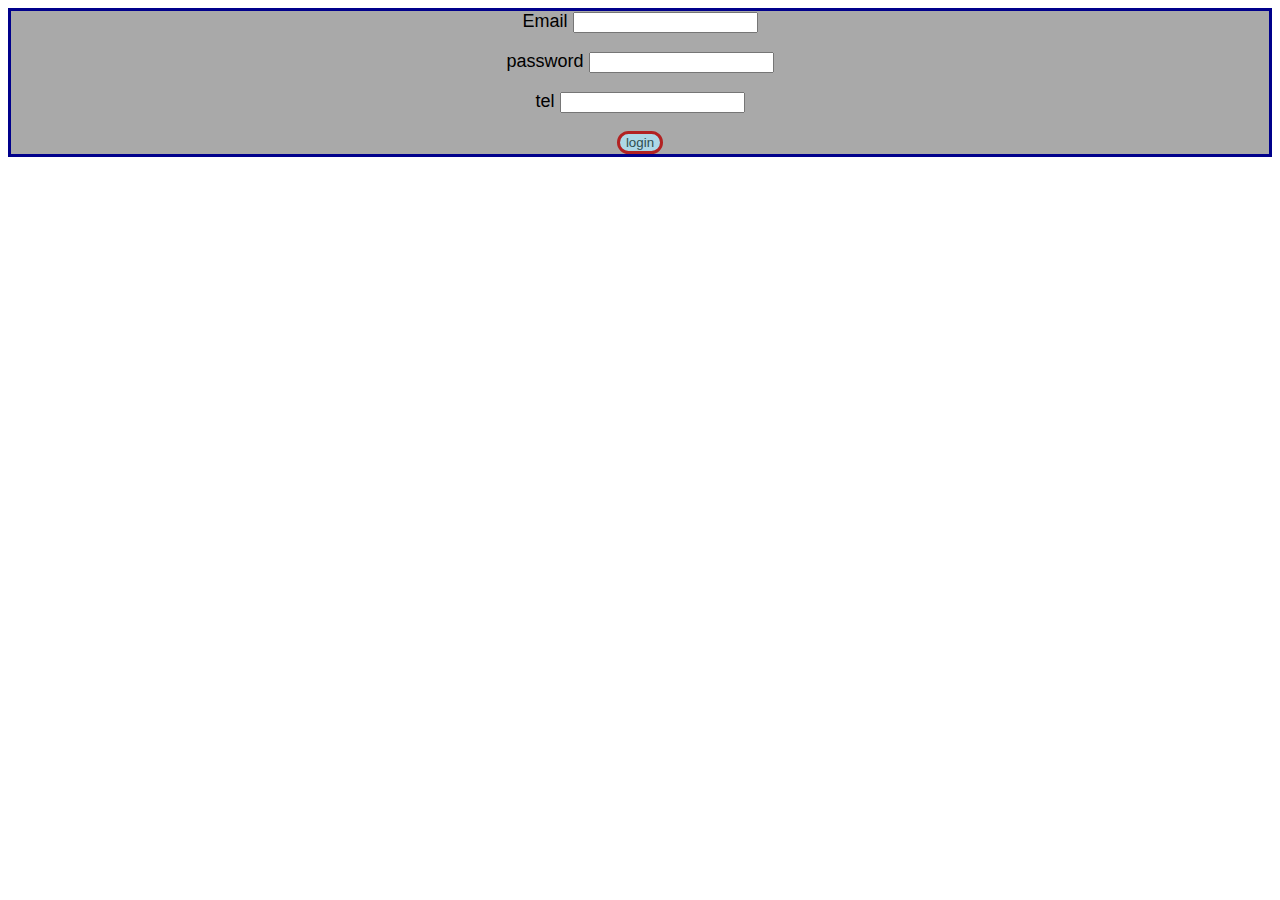
==== login.html @ 0cc3c18c "finalisation projet" ====
<!DOCTYPE html>
<html lang="en">
<head>
    <meta charset="UTF-8">
    <meta http-equiv="X-UA-Compatible" content="IE=edge">
    <meta name="viewport" content="width=device-width, initial-scale=1.0">
    <title>login</title>
</head>
<style>
    form{
        text-align: center;
        justify-content: center;
        border: solid darkblue;
        background-color: darkgray;
        font-size: large;
        font-family: 'Gill Sans', 'Gill Sans MT', Calibri, 'Trebuchet MS', sans-serif;
        
    }
    button{
        background-color:lightblue;
        color: darkslategrey;
        border: firebrick solid;
        border-radius: 20px;
    }
</style>
<body>
    <form >
        <label>Email
            <input type="gmail" name="gmail" pattern="@gmail.com">
            </label> 
            
            
            <p>
            <label>password
            <input type="password" name="password" pattern="password">
            </label>
            </p>
            
            <p>
            <label>tel
            <input type="number" name="phone number" pattern="phone number">
            </label>
            </p>
            <button type="submit">login</button>
    </form>
</body>
</html>
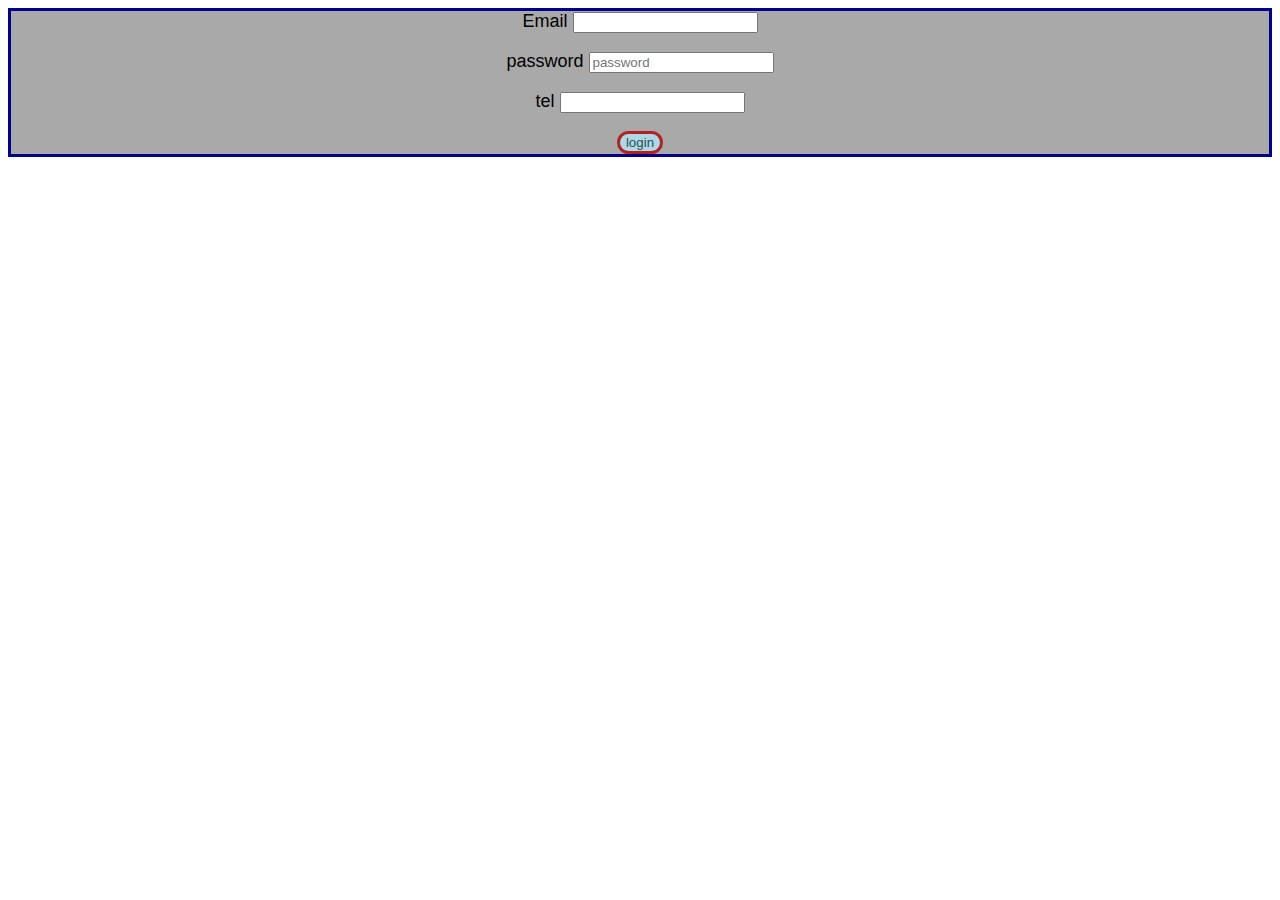
==== commit ba8e3392: "finalisation projet" ====
--- a/login.html
+++ b/login.html
@@ -31,8 +31,8 @@
             
             
             <p>
-            <label>password
-            <input type="password" name="password" pattern="password">
+            <label>password 
+            <input type="password" name="password" placeholder="password">
             </label>
             </p>
             
